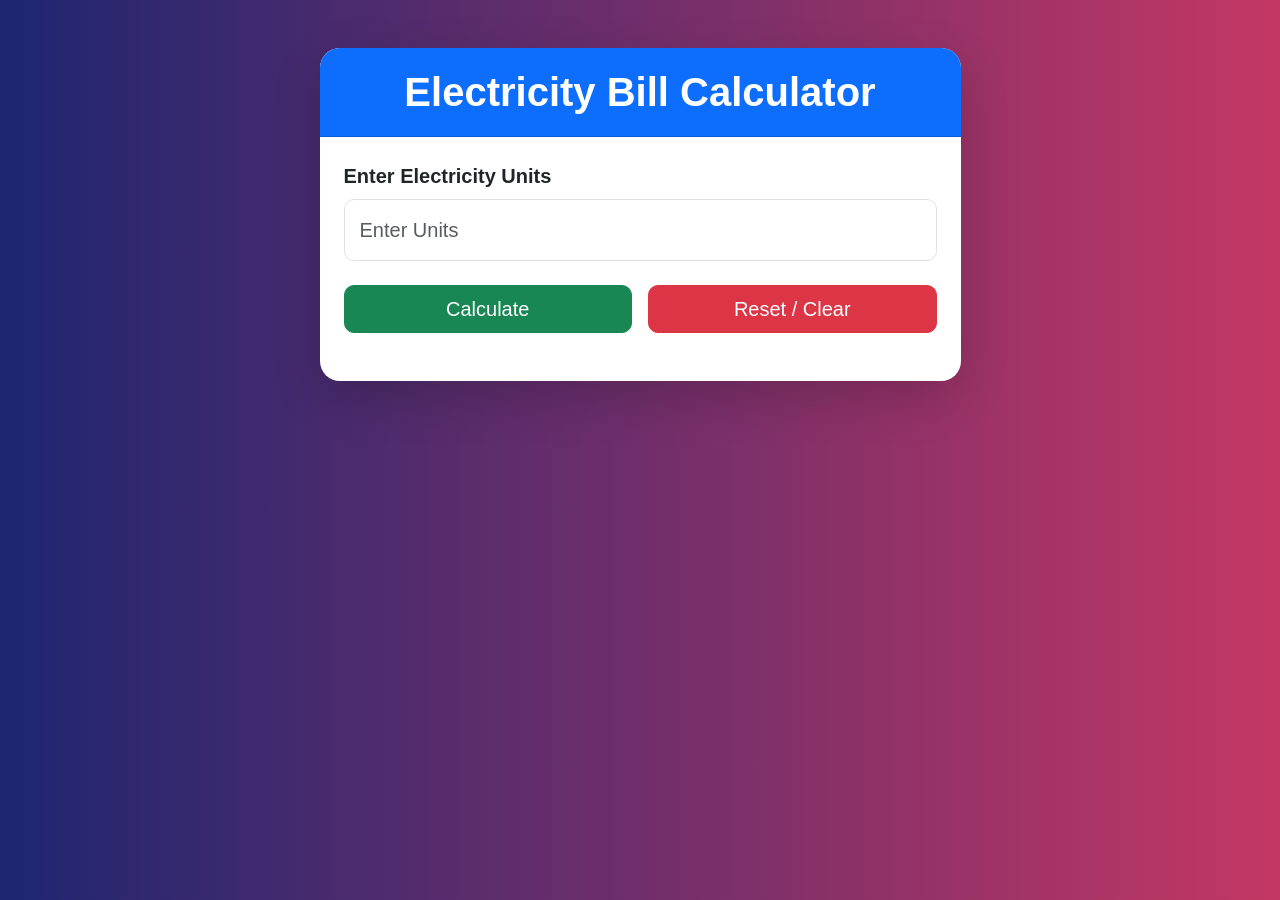
==== Electricity bill/bill.html @ 0b5151d8 "feat: Add multiple calculators including Age, Electricity Bill, Guess the Number, Tip, Travel, and S" ====
<!DOCTYPE html>
<html lang="en">

<head>
    <meta charset="UTF-8">
    <meta name="viewport" content="width=device-width, initial-scale=1.0">

    <title>Electricity Bill Calculator</title>

    <!-- Bootstrap CDN -->
    <link href="https://cdn.jsdelivr.net/npm/bootstrap@5.3.3/dist/css/bootstrap.min.css" rel="stylesheet">

    <!-- CSS File -->
    <link rel="stylesheet" href="./bill.css">
</head>

<body>

    <div class="container py-5">

        <div class="row justify-content-center">

            <div class="col-lg-7 col-md-9 col-12">

                <!-- Main Card -->
                <div class="card shadow-lg border-0 main-card">

                    <div class="card-header text-center">
                        <h1 class="title">
                            Electricity Bill Calculator
                        </h1>
                    </div>

                    <div class="card-body p-4">

                        <!-- Input -->
                        <div class="mb-4">

                            <label class="form-label fw-bold fs-5">
                                Enter Electricity Units
                            </label>

                            <input type="number"
                                   id="units"
                                   class="form-control form-control-lg"
                                   placeholder="Enter Units">

                        </div>

                        <!-- Buttons -->
                        <div class="d-flex gap-3 mb-4">

                            <button class="btn btn-success btn-lg w-50"
                                    onclick="calculateBill()">

                                Calculate
                            </button>

                            <button class="btn btn-danger btn-lg w-50"
                                    onclick="resetBill()">

                                Reset / Clear
                            </button>

                        </div>

                        <!-- Result Card -->
                        <div class="card result-card" id="resultCard">

                            <div class="card-body">

                                <h3 class="mb-4 text-center">
                                    Bill Details
                                </h3>

                                <div id="billDetails"></div>

                            </div>

                        </div>

                    </div>

                </div>

            </div>

        </div>

    </div>

    <!-- JavaScript File -->
    <script src="./bill.js"></script>

</body>

</html>
---- Electricity bill/bill.css ----
body{
    background:linear-gradient(to right,#1d2671,#c33764);
    font-family:Arial, Helvetica, sans-serif;
    min-height:100vh;
}

/* Main Card */
.main-card{
    border-radius:20px;
    overflow:hidden;
}

/* Header */
.card-header{
    background:#0d6efd;
    padding:20px;
}

.title{
    color:white;
    font-weight:bold;
    margin:0;
}

/* Inputs */
.form-control{
    border-radius:10px;
    padding:15px;
}

.form-control:focus{
    box-shadow:none;
    border:2px solid #0d6efd;
}

/* Buttons */
.btn{
    border-radius:10px;
    transition:0.3s;
}

.btn:hover{
    transform:scale(1.03);
}

/* Result Card */
.result-card{
    display:none;
    border-radius:15px;
    background:#f8f9fa;
}

/* Bill Text */
.bill-line{
    display:flex;
    justify-content:space-between;
    margin-bottom:12px;
    font-size:18px;
}

.total{
    font-weight:bold;
    color:#198754;
    font-size:22px;
}

.surcharge{
    color:#dc3545;
}

/* Mobile */
@media(max-width:768px){

    .title{
        font-size:28px;
    }

    .bill-line{
        font-size:16px;
    }
}
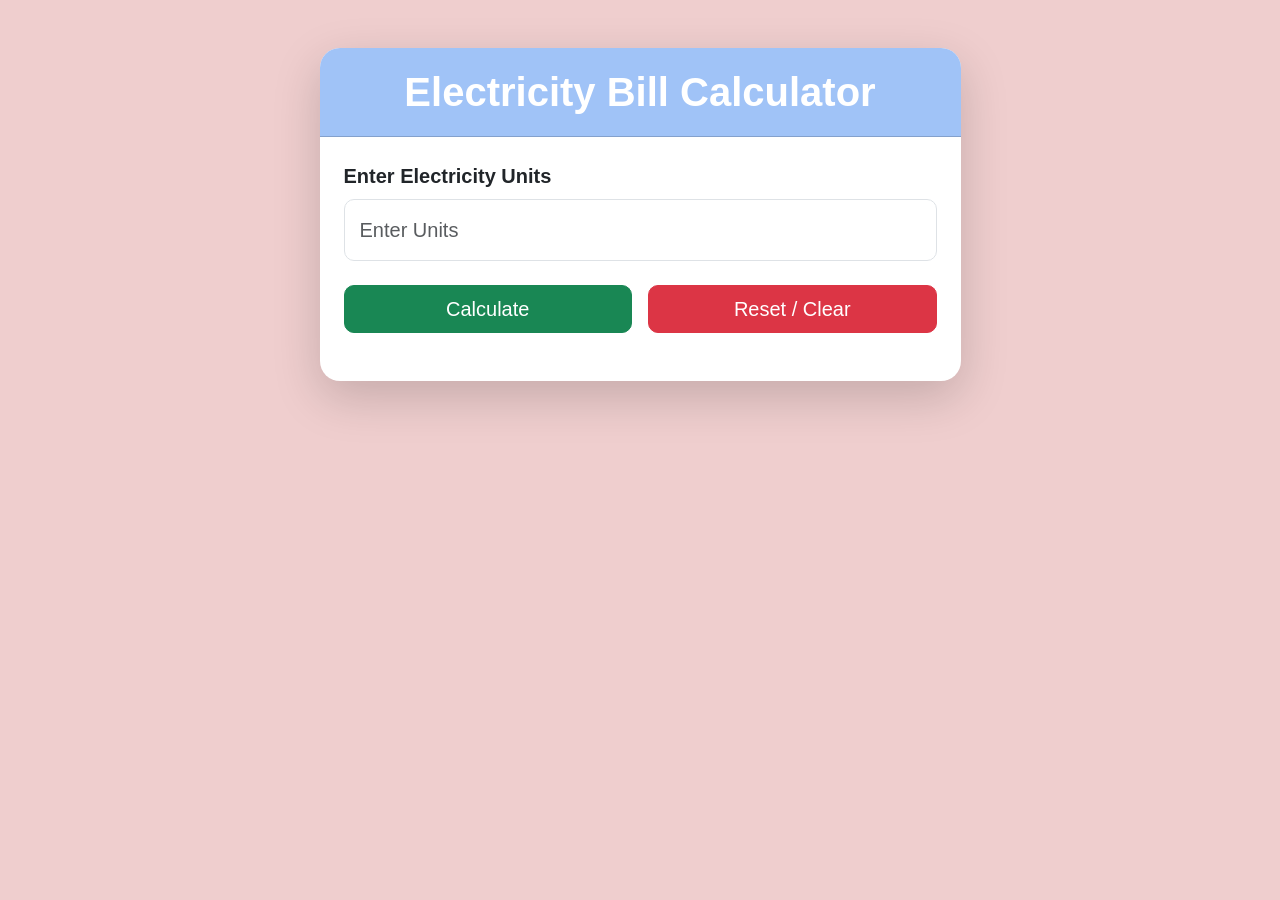
==== commit 1f837b7c: "chnages in electricity bill , guess the number and calculator" ====
--- a/Electricity bill/bill.html
+++ b/Electricity bill/bill.html
@@ -4,57 +4,33 @@
 <head>
     <meta charset="UTF-8">
     <meta name="viewport" content="width=device-width, initial-scale=1.0">
-
     <title>Electricity Bill Calculator</title>
-
-    <!-- Bootstrap CDN -->
     <link href="https://cdn.jsdelivr.net/npm/bootstrap@5.3.3/dist/css/bootstrap.min.css" rel="stylesheet">
-
-    <!-- CSS File -->
     <link rel="stylesheet" href="./bill.css">
 </head>
-
 <body>
-
     <div class="container py-5">
-
         <div class="row justify-content-center">
-
-            <div class="col-lg-7 col-md-9 col-12">
-
-                <!-- Main Card -->
+            <div class="col-lg-7 col-md-9 col-12"> 
                 <div class="card shadow-lg border-0 main-card">
-
                     <div class="card-header text-center">
                         <h1 class="title">
                             Electricity Bill Calculator
                         </h1>
                     </div>
-
                     <div class="card-body p-4">
-
-                        <!-- Input -->
                         <div class="mb-4">
-
                             <label class="form-label fw-bold fs-5">
                                 Enter Electricity Units
                             </label>
-
                             <input type="number"
                                    id="units"
                                    class="form-control form-control-lg"
                                    placeholder="Enter Units">
-
                         </div>
-
-                        <!-- Buttons -->
                         <div class="d-flex gap-3 mb-4">
-
                             <button class="btn btn-success btn-lg w-50"
-                                    onclick="calculateBill()">
-
-                                Calculate
-                            </button>
+                                    onclick="calculateBill()"> Calculate </button>
 
                             <button class="btn btn-danger btn-lg w-50"
                                     onclick="resetBill()">
@@ -63,32 +39,19 @@
                             </button>
 
                         </div>
-
-                        <!-- Result Card -->
                         <div class="card result-card" id="resultCard">
-
                             <div class="card-body">
-
                                 <h3 class="mb-4 text-center">
                                     Bill Details
                                 </h3>
-
                                 <div id="billDetails"></div>
-
                             </div>
-
                         </div>
-
                     </div>
-
                 </div>
-
             </div>
-
         </div>
-
     </div>
-
     <!-- JavaScript File -->
     <script src="./bill.js"></script>
 
--- a/Electricity bill/bill.css
+++ b/Electricity bill/bill.css
@@ -1,74 +1,58 @@
 body{
-    background:linear-gradient(to right,#1d2671,#c33764);
+    background:rgb(239, 206, 206);
     font-family:Arial, Helvetica, sans-serif;
     min-height:100vh;
 }
-
-/* Main Card */
 .main-card{
     border-radius:20px;
     overflow:hidden;
 }
-
-/* Header */
 .card-header{
-    background:#0d6efd;
+    background:#a0c3f7;
     padding:20px;
 }
-
 .title{
     color:white;
     font-weight:bold;
     margin:0;
 }
-
-/* Inputs */
 .form-control{
     border-radius:10px;
     padding:15px;
 }
-
 .form-control:focus{
     box-shadow:none;
     border:2px solid #0d6efd;
 }
-
-/* Buttons */
 .btn{
     border-radius:10px;
     transition:0.3s;
 }
-
 .btn:hover{
     transform:scale(1.03);
 }
 
-/* Result Card */
 .result-card{
     display:none;
     border-radius:15px;
     background:#f8f9fa;
 }
 
-/* Bill Text */
 .bill-line{
     display:flex;
     justify-content:space-between;
     margin-bottom:12px;
     font-size:18px;
 }
-
 .total{
     font-weight:bold;
     color:#198754;
     font-size:22px;
 }
-
 .surcharge{
     color:#dc3545;
 }
 
-/* Mobile */
 @media(max-width:768px){
 
     .title{
